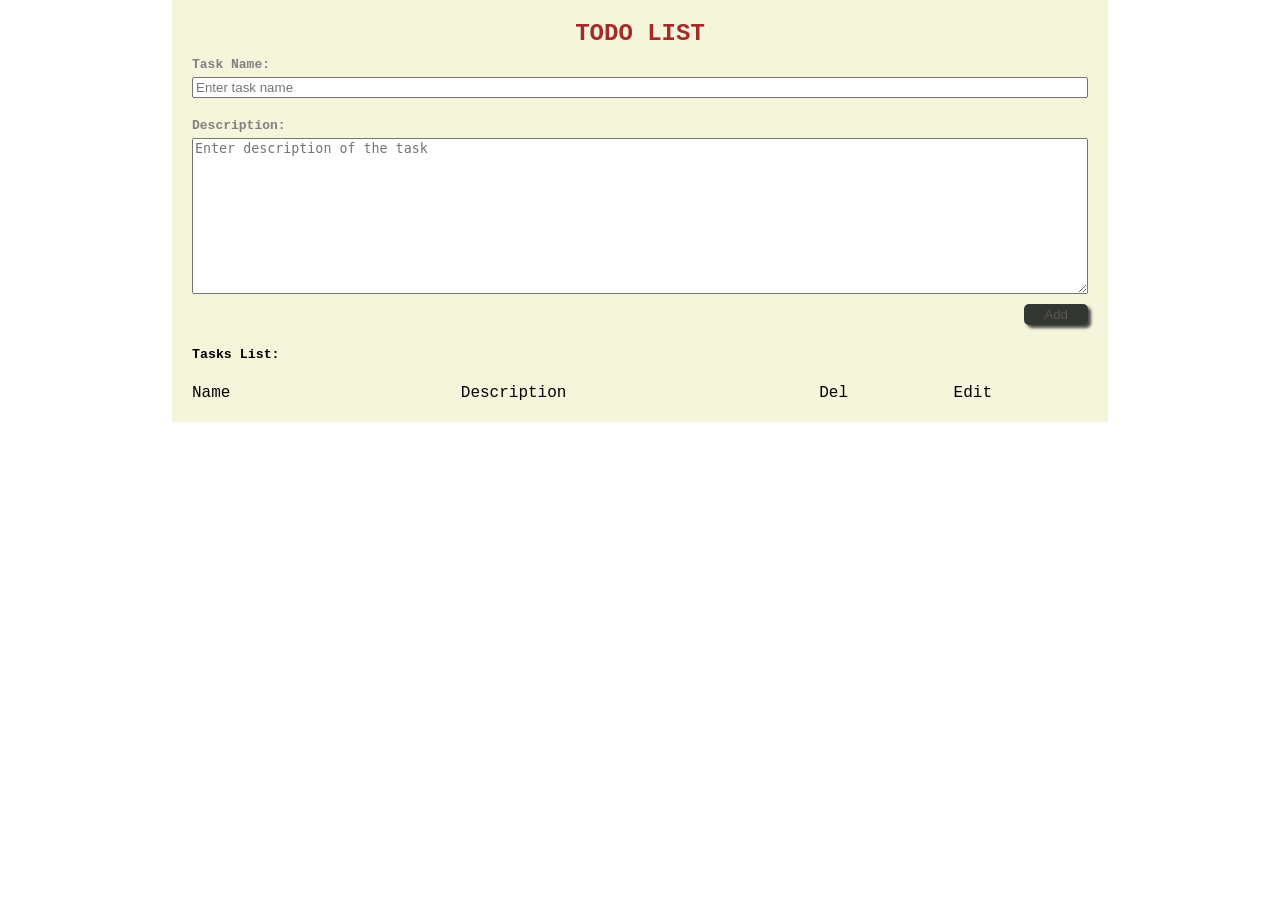
==== Lab 5/index.html @ ec13f3fc "." ====
<!DOCTYPE html>
<html lang="en">

<head>
    <meta charset="UTF-8">
    <meta http-equiv="X-UA-Compatible" content="IE=edge">
    <meta name="viewport" content="width=device-width, initial-scale=1.0">
    <title>TODO LIST</title>
    <style>
        body {
            font-family: 'Courier New', Courier, monospace;
            margin: 0px;
            padding: 0px;
        }

        .wrapper {
            display: flex;
            flex-direction: column;
            width: 70%;
            background-color: beige;
            padding: 20px;
            margin: auto;
        }

        .title {
            text-align: center;
            font-weight: bold;
            color: brown;
            margin-bottom: 10px;
            font-size: x-large;
        }

        label {
            font-size: small;
            font-weight: bold;
            color: grey;
            margin-bottom: 5px;
        }

        #task-name {
            margin-bottom: 20px;
        }

        #task-description {
            margin-bottom: 10px;
        }

        .buttonrow {
            display: flex;
            flex-direction: row;
            justify-content: end;
        }

        .btn {
            padding: 3px 20px 3px 20px;
            border: 0px;
            background-color: green;
            color: white;
            box-shadow: 3px 3px 3px rgb(1, 96, 1);
            border-radius: 5px;
        }

        .btn:hover {
            background-color: rgba(0, 128, 0, 0.833);
        }

        .btn-disabled {
            background-color: rgb(50, 55, 50);
            color: rgb(92, 86, 86);
            box-shadow: 3px 3px 3px rgb(74, 75, 74);
        }

        .btn-disabled:hover {
            background-color: rgba(50, 55, 50, 0.943);
        }

        .row {
            display: grid;
            grid-template-columns: 30% 40% 15% 15%;
        }
    </style>
</head>

<body>
    <!-- container of dodo list -->
    <div class="wrapper">
        <span class="title">TODO LIST</span>
        <label for="">Task Name:</label>
        <input type="text" name="task-name" id="task-name" placeholder="Enter task name">
        <label for="" class="description">Description:</label>
        <textarea name="task-description" id="task-description" cols="30" rows="10"
            placeholder="Enter description of the task"></textarea>
        <div class="buttonrow">
            <button id="btnAdd" class="btn btn-disabled" disabled="true">Add</button>
        </div>
        <h5>Tasks List:</h5>
        <section id="task-list">
            <div class="row">
                <div class="name">Name</div>
                <div class="des">Description</div>
                <div class="del">Del</div>
                <div class="edit">Edit</div>
            </div>
        </section>
    </div>

    <script>
        // section 
        let list = document.getElementById("task-list");
        let btnAdd = document.getElementById("btnAdd");

        // listener for inputs
        let inputName = document.getElementById("task-name");
        inputName.addEventListener("keyup", () => {
            if (inputName.value.length < 5) {
                btnAdd.disabled = true;
                btnAdd.classList.add("btn-disabled");
            } else {
                btnAdd.classList.remove("btn-disabled");
                btnAdd.disabled = false;
            }
        });

        btnAdd.addEventListener("click", () => {
            addRow();
        });

        function addRow() {
            // get task name + description
            let task_name = document.getElementById("task-name").value;
            let task_des = document.getElementById("task-description").value;
            let disabledInput = true;

            if (task_name.length < 5 || task_des.length < 20) {
                alert("Name length must be greater or eqal 5 characters and Description must be greater or eqal 20 characters");
            } else {
                // create row
                let row = document.createElement("div");
                row.classList.add("row");

                // create name
                let name = document.createElement("input");
                name.type = "text";
                name.value = task_name;
                name.disabled = disabledInput;

                // create description
                let description = document.createElement("input");
                description.value = task_des;
                description.disabled = disabledInput;

                // create button delete
                let btnDel = document.createElement("button");
                btnDel.innerHTML = "del";

                // create button edit
                let btnEdit = document.createElement("button");
                btnEdit.innerHTML = "edit";

                // add child to row
                row.appendChild(name);
                row.appendChild(description);
                row.appendChild(btnDel);
                row.appendChild(btnEdit);
                // add row to list
                list.appendChild(row);

                // edit event
                btnEdit.addEventListener("click", () => {

                    if (description.value.length < 20 || name.value.length < 5) {
                        alert("can't update");
                    } else {
                        disabledInput = !disabledInput;
                        name.disabled = disabledInput;
                        description.disabled = disabledInput;

                        // change button label => update
                        btnEdit.innerHTML = disabledInput ? "edit" : "update";
                    }
                });

                // delete event
                btnDel.addEventListener("click", () => {
                    list.removeChild(row);
                });
            }
        }
    </script>
</body>

</html>
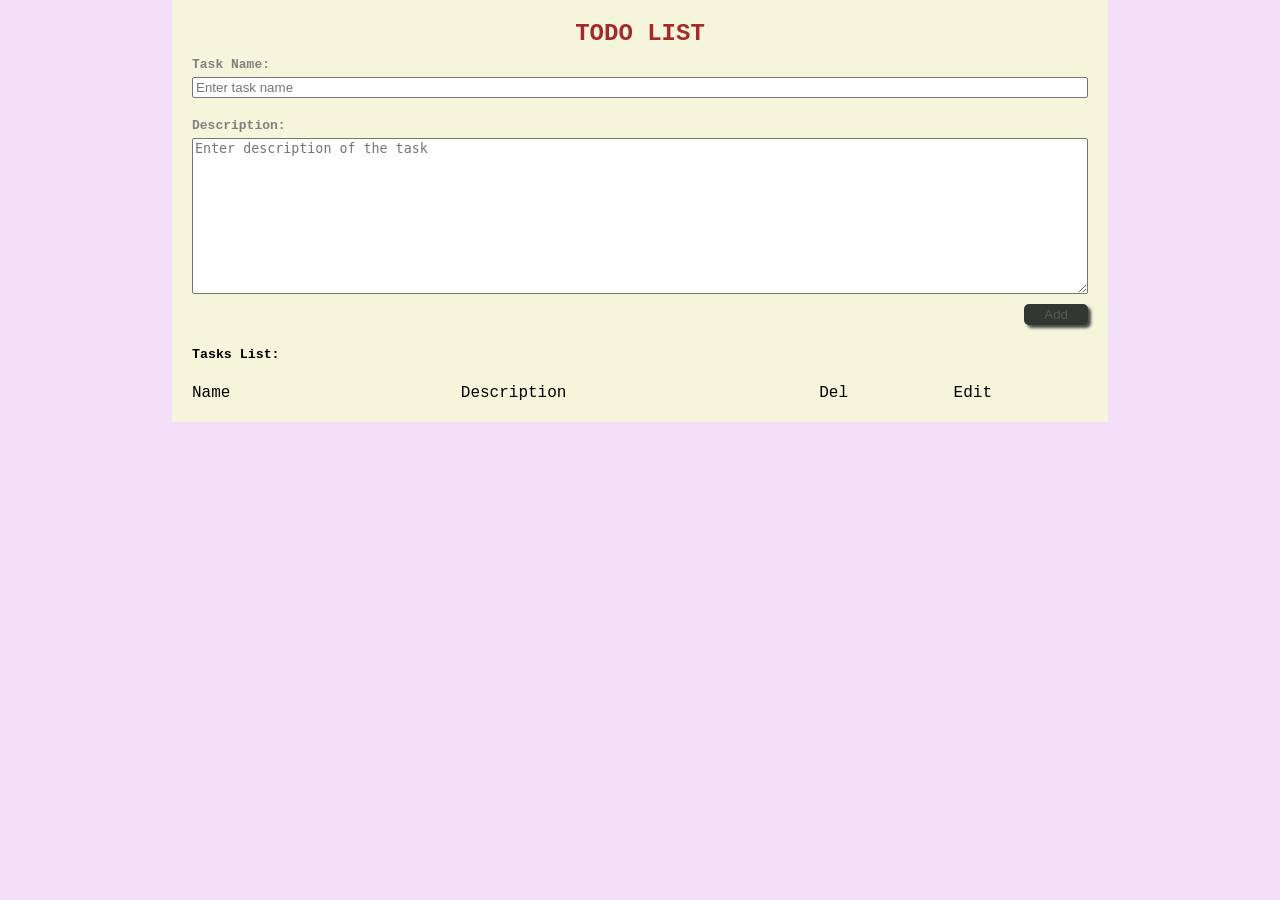
==== commit 2adfecb2: "Update index.html" ====
--- a/Lab 5/index.html
+++ b/Lab 5/index.html
@@ -11,6 +11,7 @@
             font-family: 'Courier New', Courier, monospace;
             margin: 0px;
             padding: 0px;
+            background-color: rgb(243, 223, 248);
         }
 
         .wrapper {
@@ -189,4 +190,4 @@
     </script>
 </body>
 
-</html>+</html>
